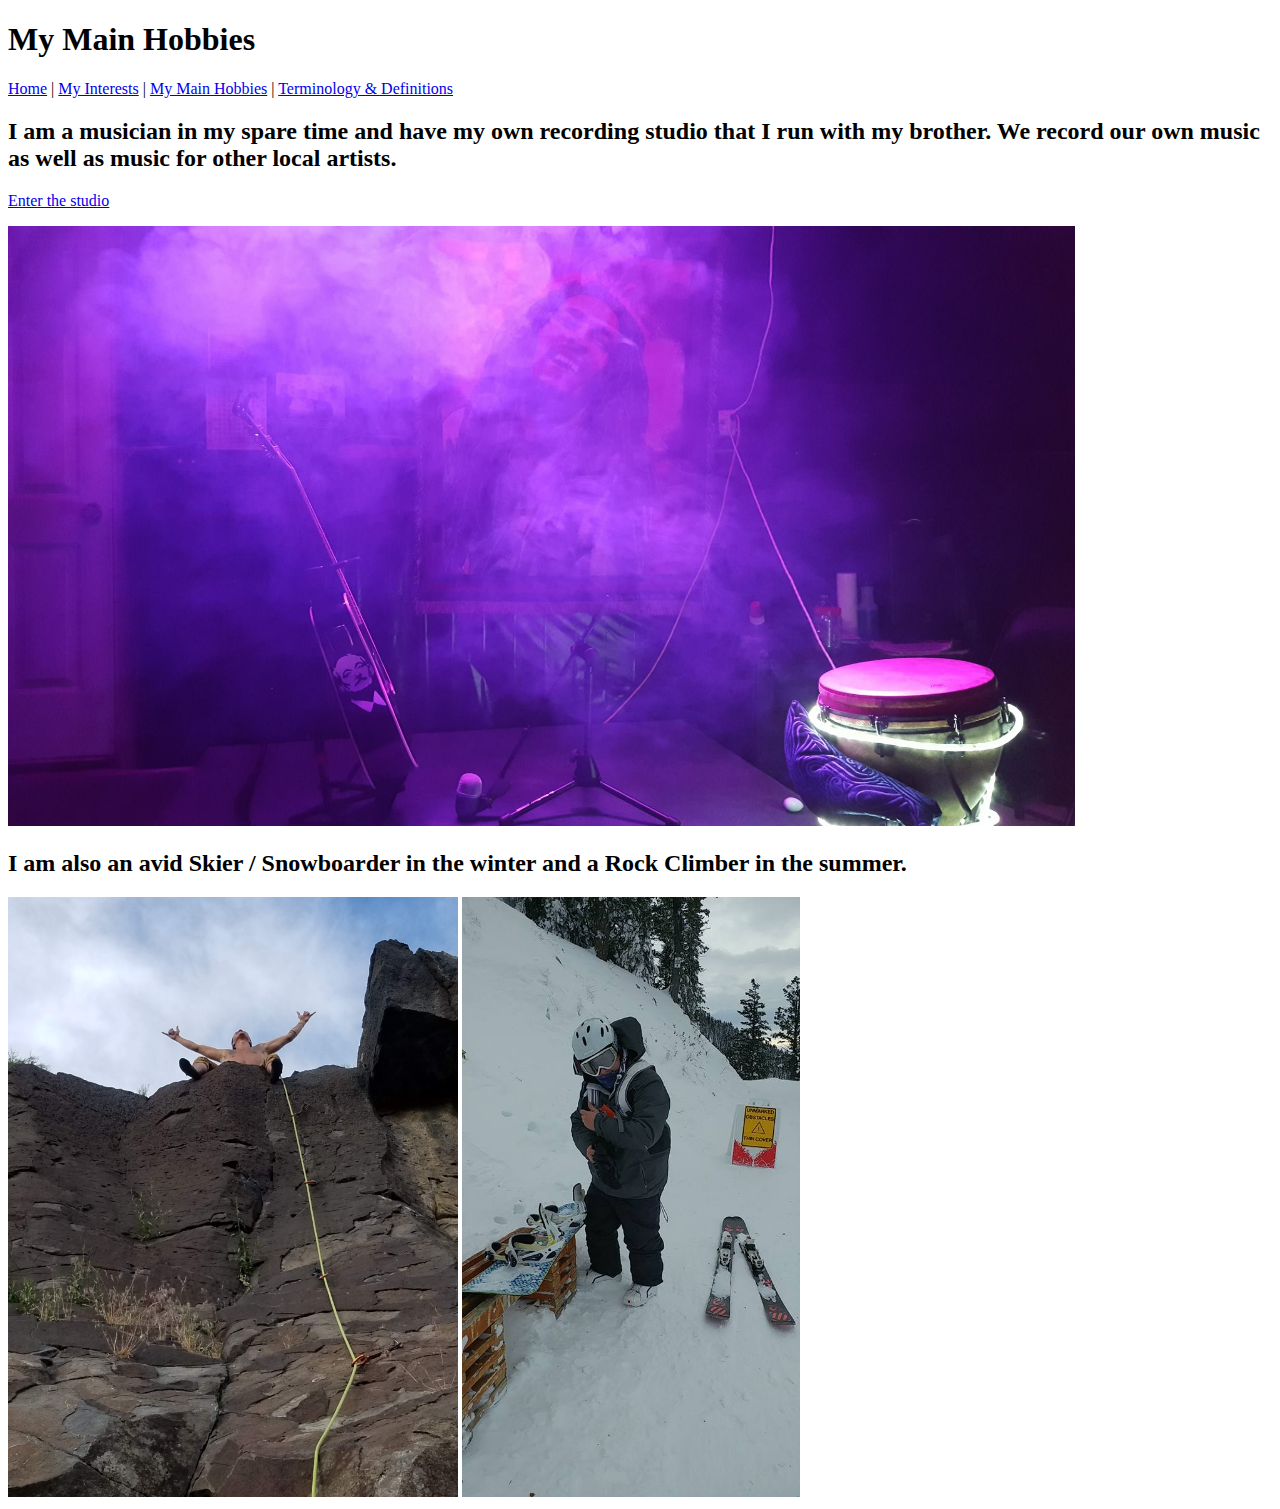
==== pages/hobbies.html @ 1403b23e "first-commit" ====
<!DOCTYPE html>
<html lang="en">

<head>
  <meta charset="UTF-8">
  <meta http-equiv="X-UA-Compatible" content="IE=edge">
  <meta name="viewport" content="width=device-width, initial-scale=1.0">
  <title>Main Hobbies</title>
</head>

<body>
  <h1>My Main Hobbies</h1>
  <nav>
    <p><a href="../index.html">Home</a> | <a href="./interests.html">My Interests</a> | <a href="./hobbies.html">My Main
        Hobbies</a> | <a href="./questions.html">Terminology & Definitions</a></p>
  </nav>

  <main>
    <h2>I am a musician in my spare time and have my own recording studio that I run with my brother. We record our own
      music as well as music for other local artists.</h2>
    <a href="https://soundcloud.com/casey-sherman-72584558" target="_blank">
      <p>Enter the studio</p><img src="../images/music.jpg"
        alt="A picture of a recording studio with various instuments." height="600">
    </a>

    <h2>I am also an avid Skier / Snowboarder in the winter and a Rock Climber in the summer.</h2>
    <img src="../images/climbing.jpg" alt="An image of a man on top of a cliff looking at the sky after a sport climb."
      height="600">
    <img src="../images/skiing.jpg"
      alt="A man in a ski outfit standing near a bench at Pebble Creek Ski Resort in Idaho." height="600">
  </main>

</body>

</html>
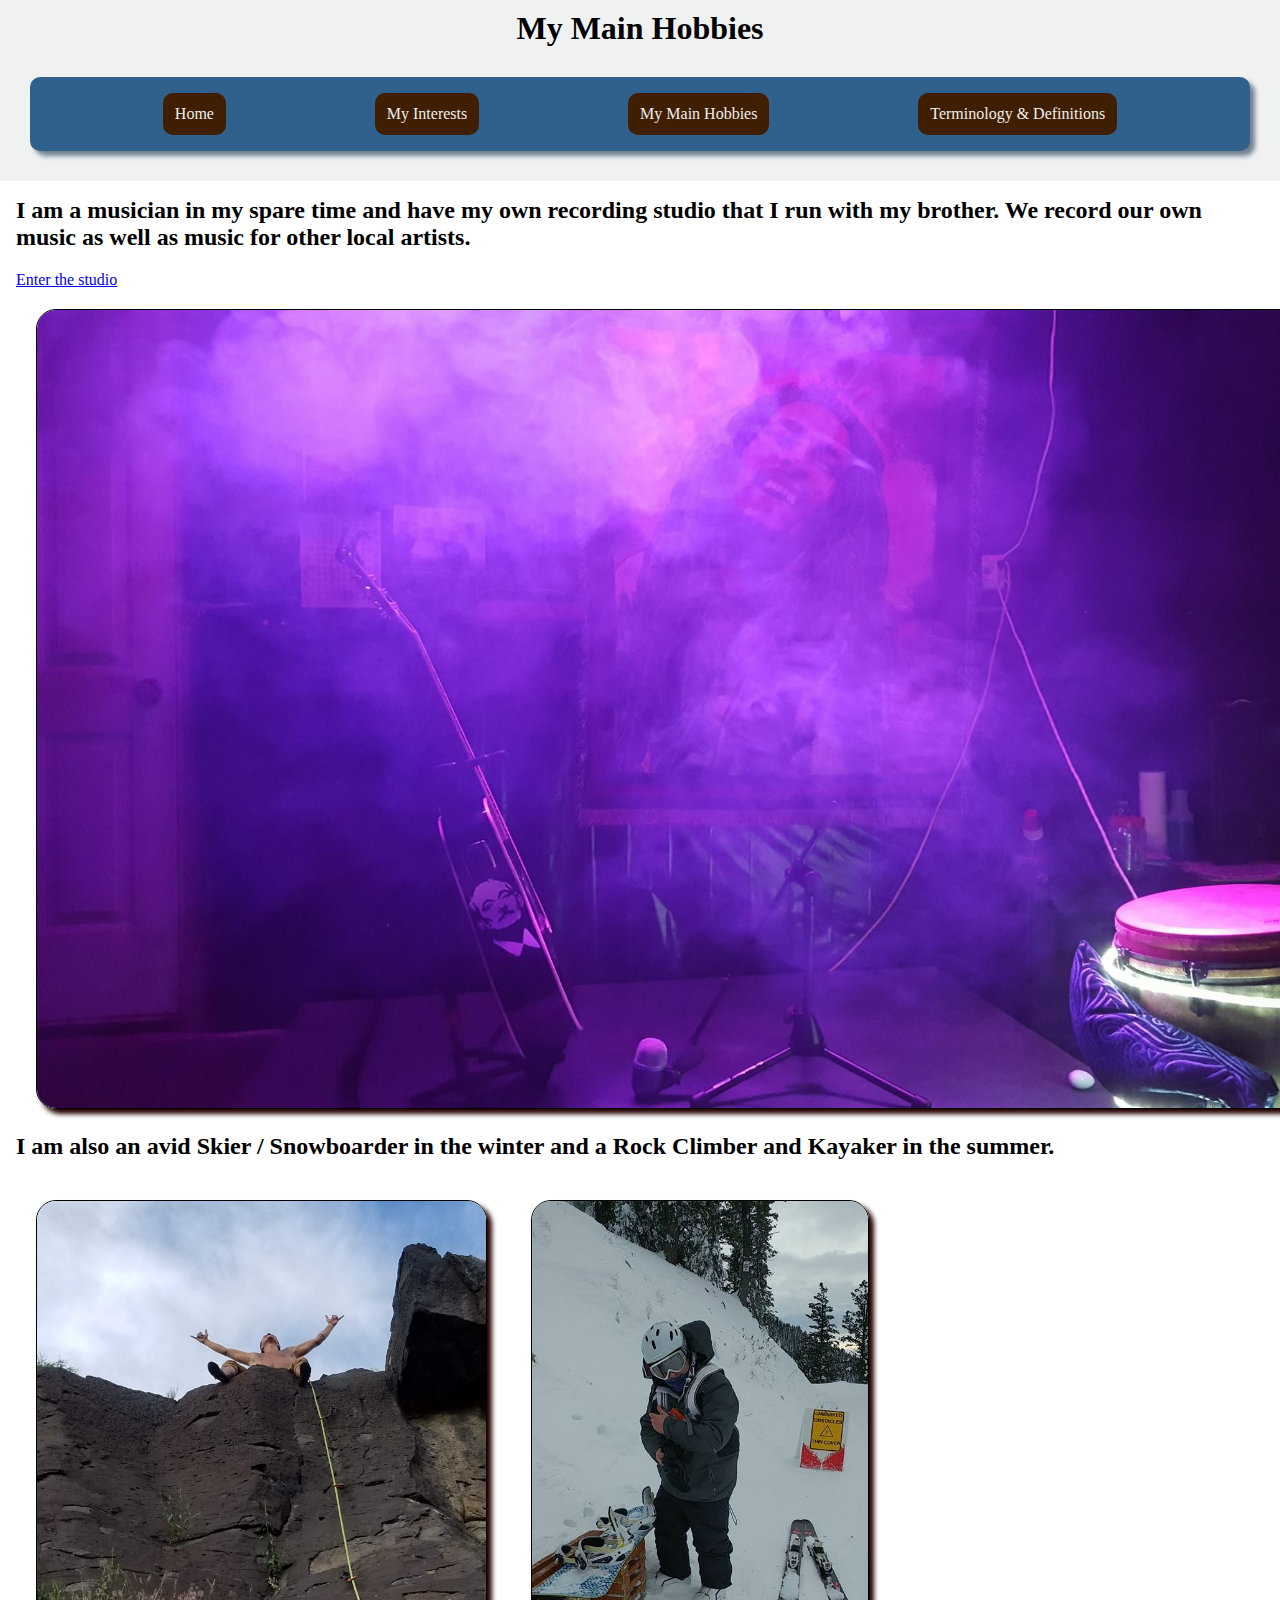
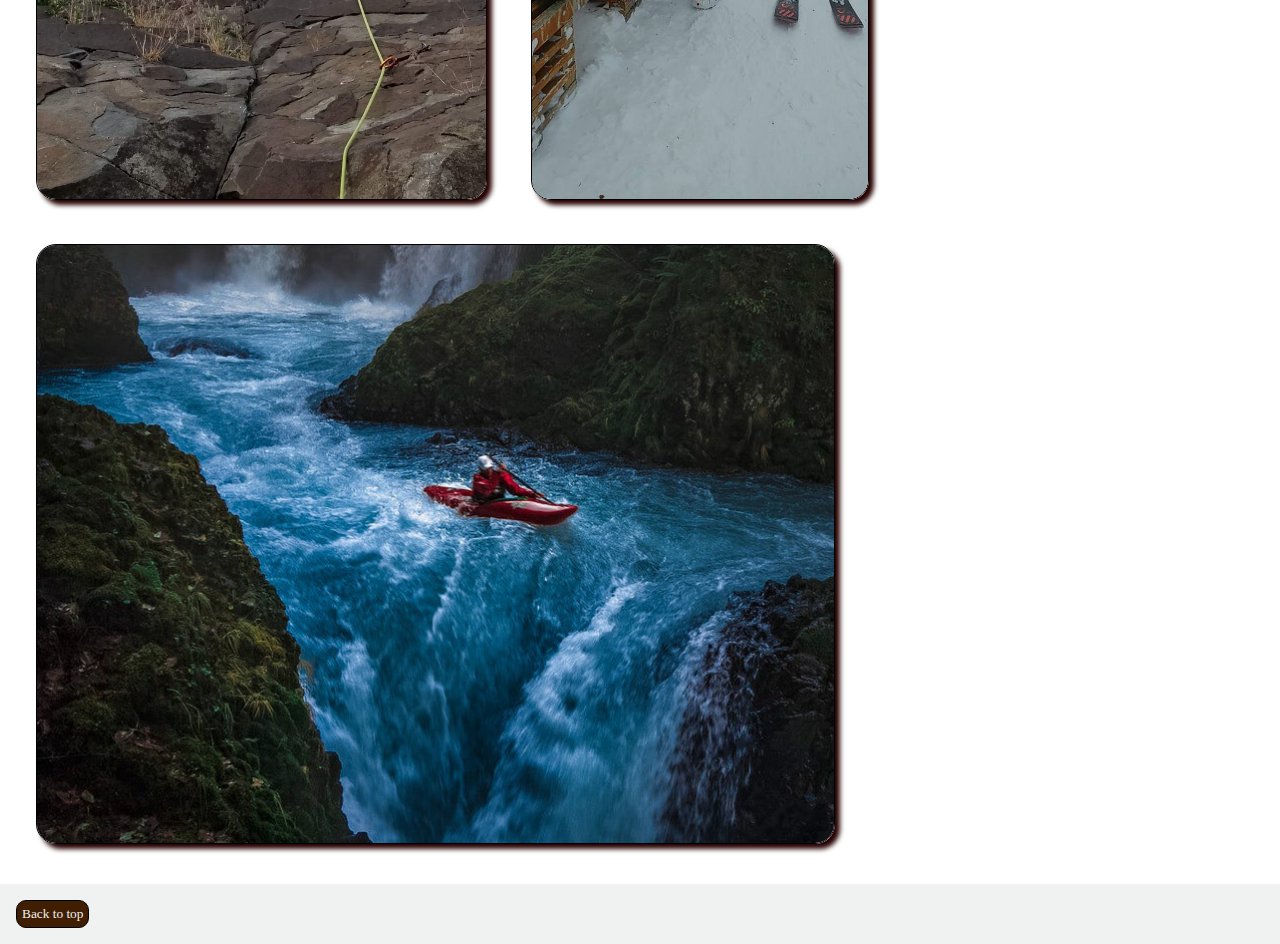
==== commit 51a9c1f1: "added css styling" ====
--- a/pages/hobbies.html
+++ b/pages/hobbies.html
@@ -5,31 +5,38 @@
   <meta charset="UTF-8">
   <meta http-equiv="X-UA-Compatible" content="IE=edge">
   <meta name="viewport" content="width=device-width, initial-scale=1.0">
+  <link rel="stylesheet" href="../css/style.css">
   <title>Main Hobbies</title>
 </head>
 
 <body>
   <h1>My Main Hobbies</h1>
   <nav>
-    <p><a href="../index.html">Home</a> | <a href="./interests.html">My Interests</a> | <a href="./hobbies.html">My Main
-        Hobbies</a> | <a href="./questions.html">Terminology & Definitions</a></p>
+    <a href="../index.html">Home</a>
+    <a href="./interests.html">My Interests</a>
+    <a href="./hobbies.html">My Main Hobbies</a>
+    <a href="./questions.html">Terminology & Definitions</a>
   </nav>
 
   <main>
     <h2>I am a musician in my spare time and have my own recording studio that I run with my brother. We record our own
       music as well as music for other local artists.</h2>
     <a href="https://soundcloud.com/casey-sherman-72584558" target="_blank">
-      <p>Enter the studio</p><img src="../images/music.jpg"
-        alt="A picture of a recording studio with various instuments." height="600">
+      <p>Enter the studio</p><img src="../links-and-images/music.jpg"
+        alt="A picture of a recording studio with various instuments." height="800">
     </a>
 
-    <h2>I am also an avid Skier / Snowboarder in the winter and a Rock Climber in the summer.</h2>
-    <img src="../images/climbing.jpg" alt="An image of a man on top of a cliff looking at the sky after a sport climb."
-      height="600">
-    <img src="../images/skiing.jpg"
+    <h2>I am also an avid Skier / Snowboarder in the winter and a Rock Climber and Kayaker in the summer.</h2>
+    <img src="../links-and-images/climbing.jpg"
+      alt="An image of a man on top of a cliff looking at the sky after a sport climb." height="600">
+    <img src="../links-and-images/skiing.jpg"
       alt="A man in a ski outfit standing near a bench at Pebble Creek Ski Resort in Idaho." height="600">
+    <img src="../links-and-images/kayak.jpg" alt="A kayaker riding over a waterfall." height="600">
   </main>
 
+  <footer>
+    <button><a href="#top">Back to top</a></button>
+  </footer>
 </body>
 
 </html>--- a/css/style.css
+++ b/css/style.css
@@ -0,0 +1,72 @@
+/* Main styling applied to all pages */
+
+* {
+  box-sizing: border-box;
+  margin: 0 auto;
+  font-family: Georgia, "Times New Roman", Times, serif;
+}
+
+body {
+  background-color: #f0f2f2;
+}
+
+h1 {
+  margin: 10px;
+  text-align: center;
+}
+
+h2 {
+  margin-bottom: 20px;
+}
+
+nav {
+  display: flex;
+  justify-content: space-evenly;
+  border-radius: 10px;
+  background-color: #30618c;
+  box-shadow: 5px 5px 5px slategrey;
+  margin: 30px;
+}
+
+nav a {
+  justify-content: space-evenly;
+  background-color: #401e01;
+  color: #eee;
+  border-radius: 10px;
+  padding: 12px;
+  margin: 1rem;
+  text-decoration: none;
+  transition: 0.2s ease-in;
+}
+
+nav a:hover {
+  padding: 14px;
+}
+
+main {
+  background-color: #fff;
+  padding: 1rem;
+}
+
+img {
+  border: 1px solid #000;
+  border-radius: 20px;
+  box-shadow: 5px 5px 5px #260101;
+  margin: 20px;
+}
+
+footer button {
+  border: 1px solid black;
+  background-color: #401e01;
+  border-radius: 10px;
+  padding: 5px;
+}
+
+footer a {
+  text-decoration: none;
+  color: #eee;
+}
+
+footer {
+  padding: 1rem;
+}
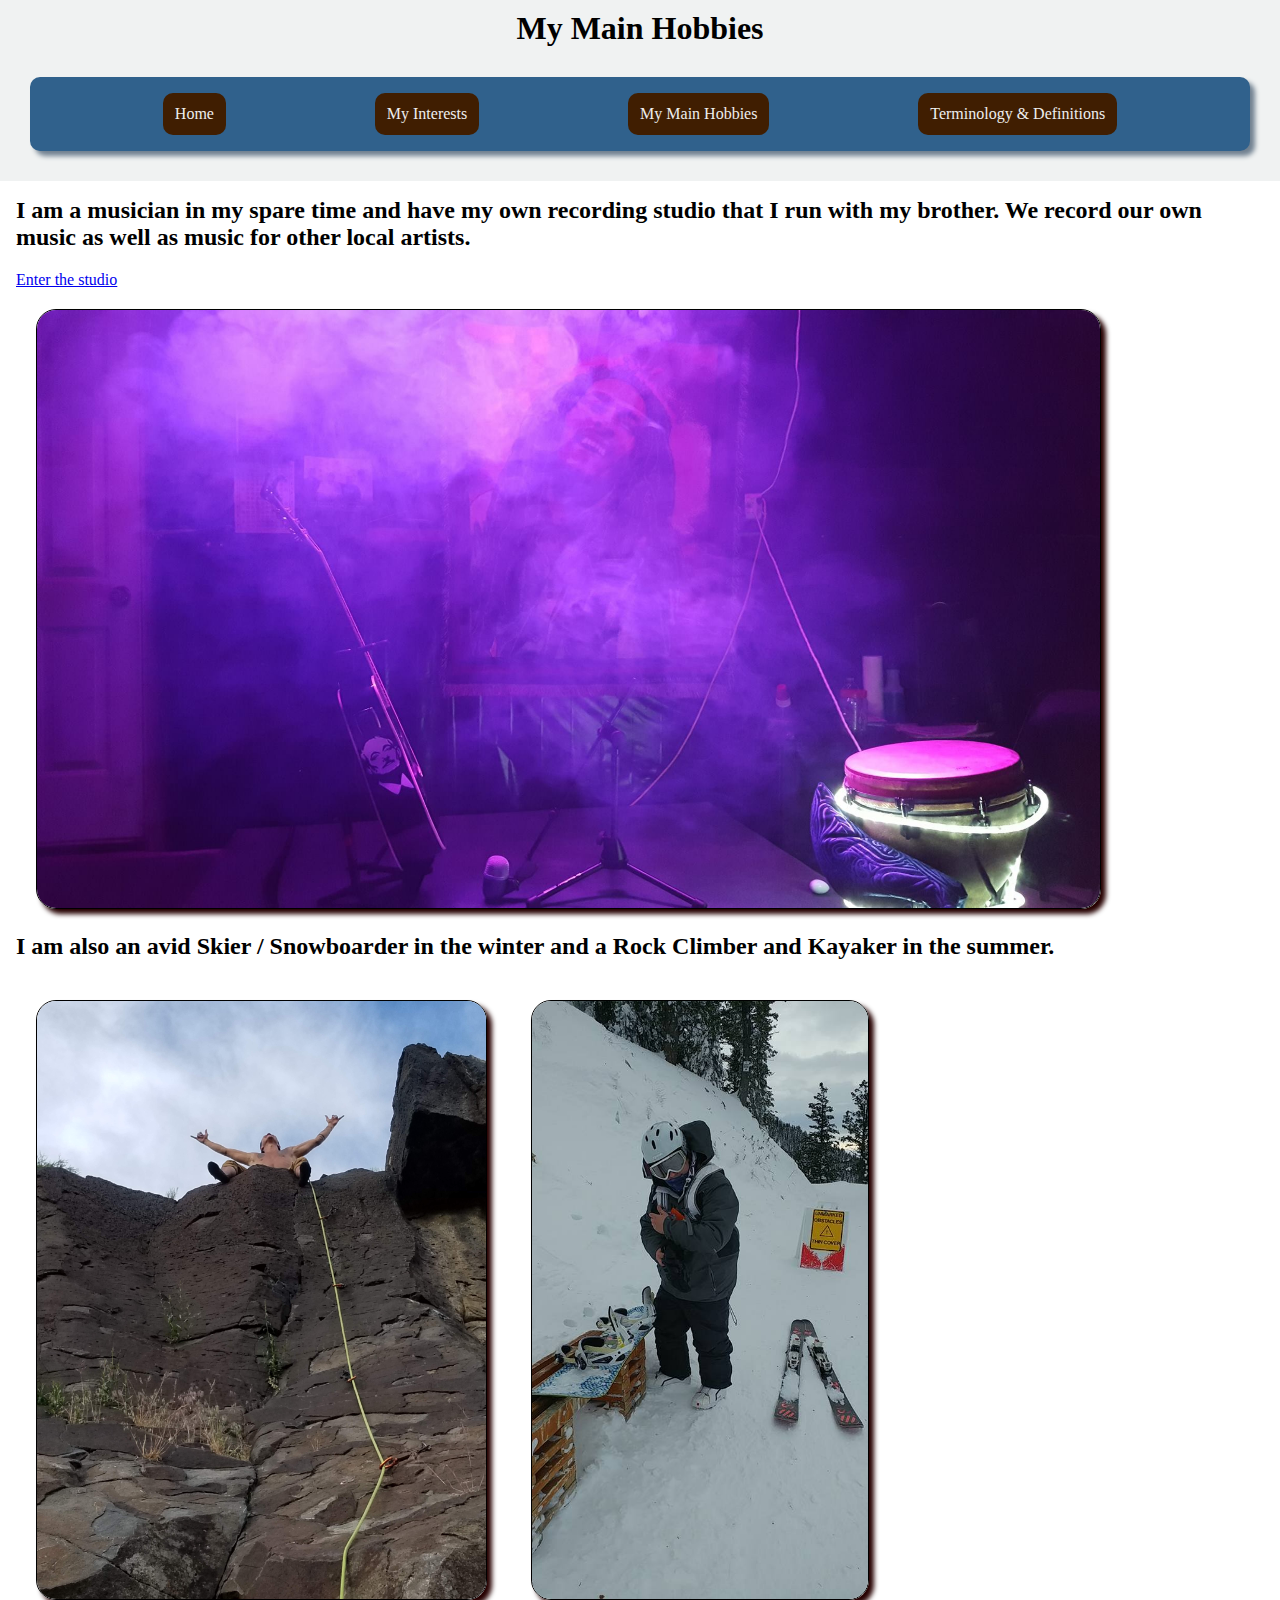
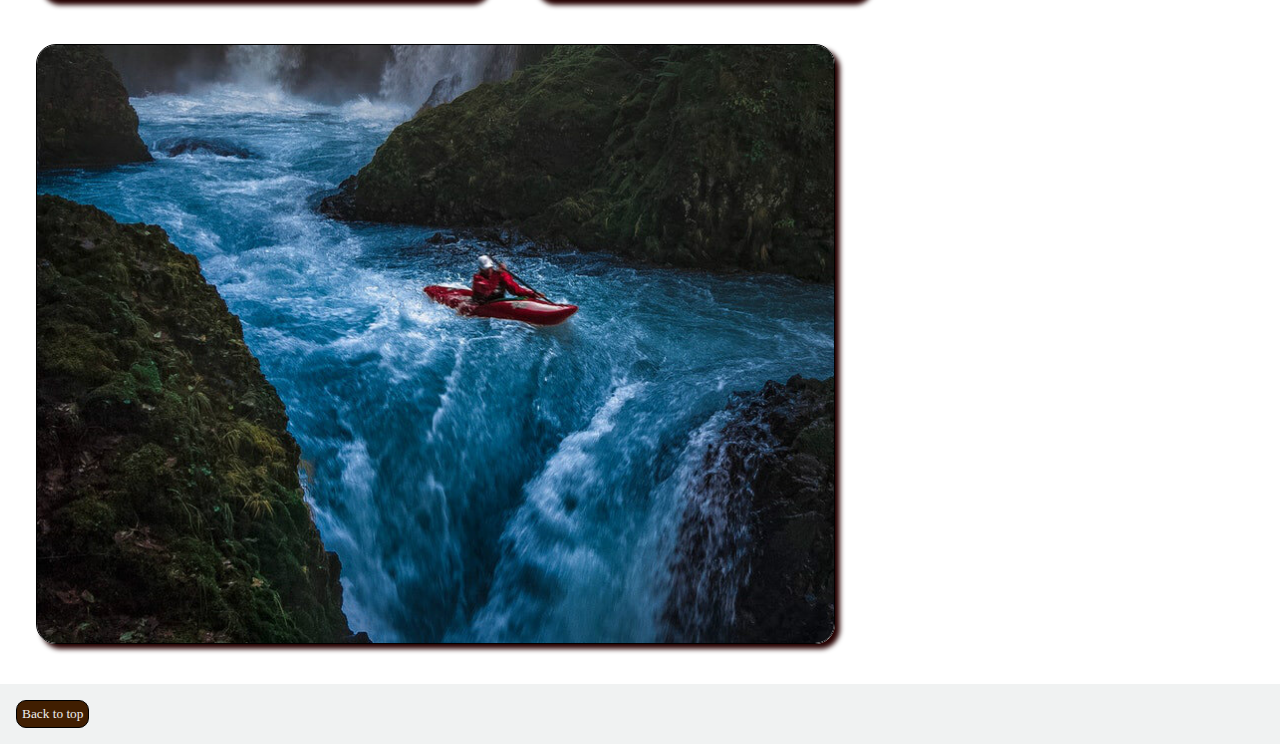
==== commit 4fe99b87: "chaged the studio image size" ====
--- a/pages/hobbies.html
+++ b/pages/hobbies.html
@@ -23,7 +23,7 @@
       music as well as music for other local artists.</h2>
     <a href="https://soundcloud.com/casey-sherman-72584558" target="_blank">
       <p>Enter the studio</p><img src="../links-and-images/music.jpg"
-        alt="A picture of a recording studio with various instuments." height="800">
+        alt="A picture of a recording studio with various instuments." height="600">
     </a>
 
     <h2>I am also an avid Skier / Snowboarder in the winter and a Rock Climber and Kayaker in the summer.</h2>
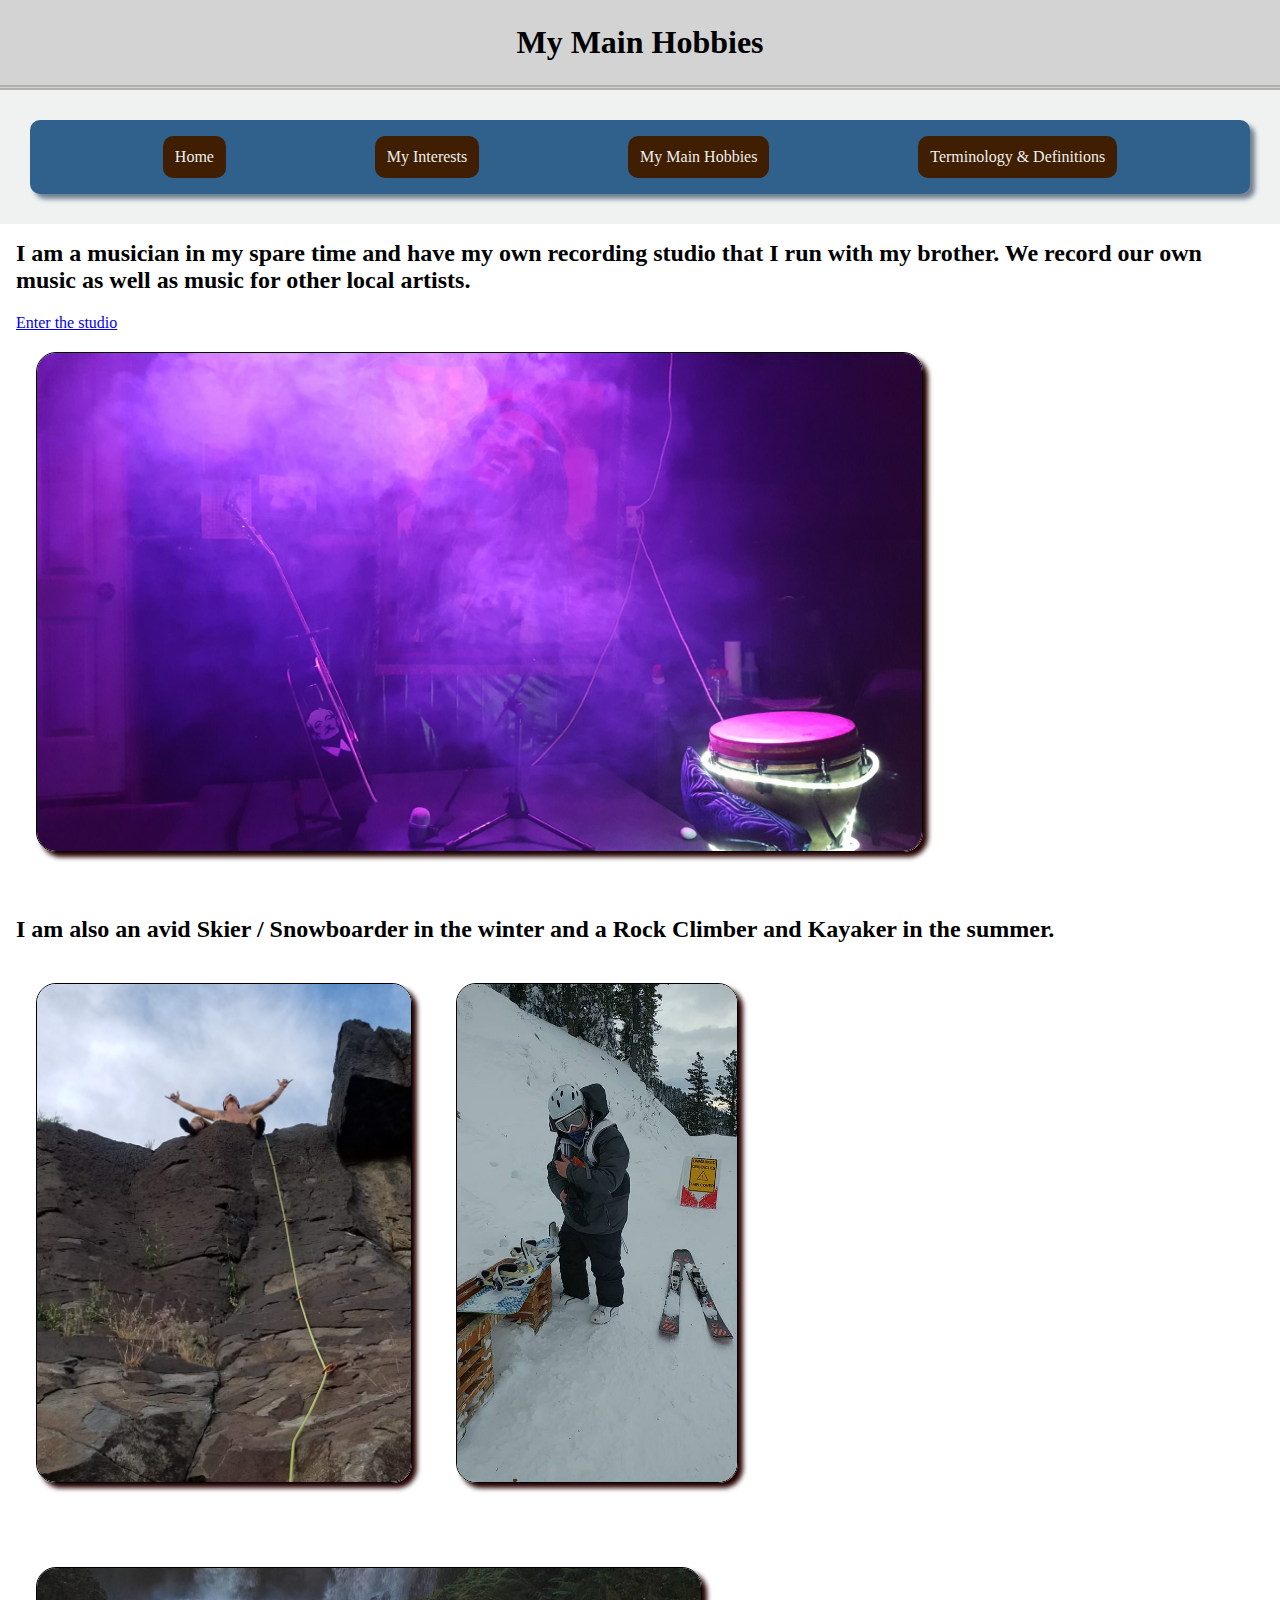
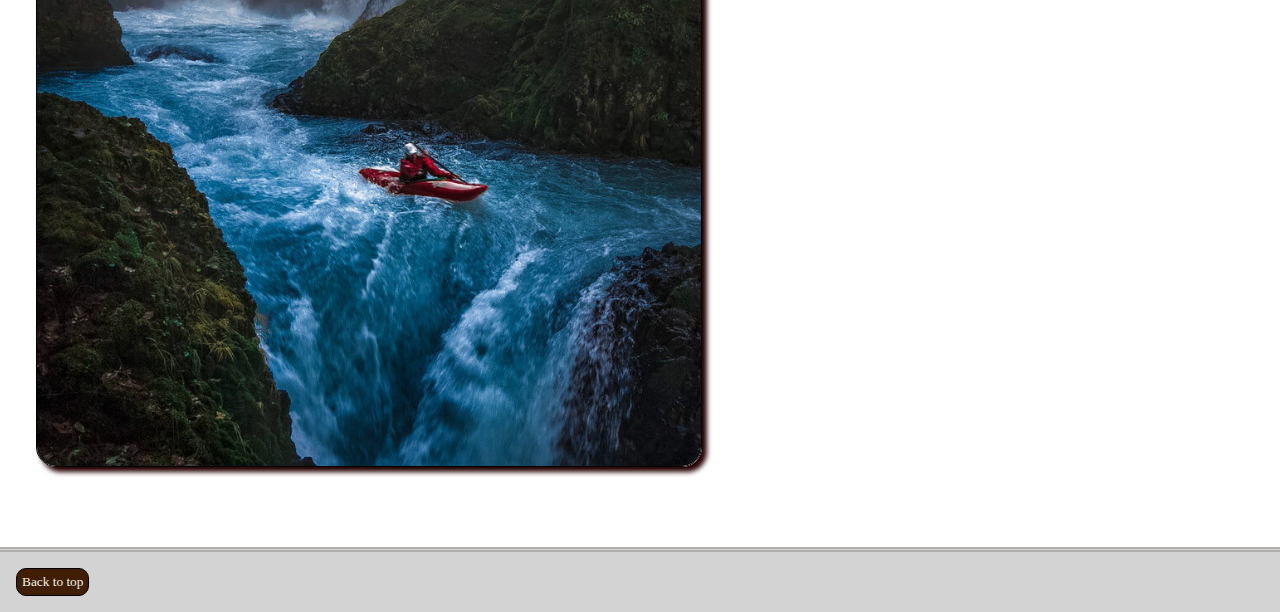
==== commit d9b4abd0: "edited the css files and added css quesiton sheet." ====
--- a/pages/hobbies.html
+++ b/pages/hobbies.html
@@ -6,32 +6,36 @@
   <meta http-equiv="X-UA-Compatible" content="IE=edge">
   <meta name="viewport" content="width=device-width, initial-scale=1.0">
   <link rel="stylesheet" href="../css/style.css">
+  <link rel="stylesheet" href="../css/hobbies.css">
   <title>Main Hobbies</title>
 </head>
 
 <body>
-  <h1>My Main Hobbies</h1>
+  <header>
+    <h1>My Main Hobbies</h1>
+  </header>
+
   <nav>
     <a href="../index.html">Home</a>
     <a href="./interests.html">My Interests</a>
-    <a href="./hobbies.html">My Main Hobbies</a>
+    <a href="#">My Main Hobbies</a>
     <a href="./questions.html">Terminology & Definitions</a>
   </nav>
 
-  <main>
+  <main id="hobbies-main">
     <h2>I am a musician in my spare time and have my own recording studio that I run with my brother. We record our own
       music as well as music for other local artists.</h2>
     <a href="https://soundcloud.com/casey-sherman-72584558" target="_blank">
       <p>Enter the studio</p><img src="../links-and-images/music.jpg"
-        alt="A picture of a recording studio with various instuments." height="600">
+        alt="A picture of a recording studio with various instuments.">
     </a>
 
     <h2>I am also an avid Skier / Snowboarder in the winter and a Rock Climber and Kayaker in the summer.</h2>
     <img src="../links-and-images/climbing.jpg"
-      alt="An image of a man on top of a cliff looking at the sky after a sport climb." height="600">
+      alt="An image of a man on top of a cliff looking at the sky after a sport climb.">
     <img src="../links-and-images/skiing.jpg"
-      alt="A man in a ski outfit standing near a bench at Pebble Creek Ski Resort in Idaho." height="600">
-    <img src="../links-and-images/kayak.jpg" alt="A kayaker riding over a waterfall." height="600">
+      alt="A man in a ski outfit standing near a bench at Pebble Creek Ski Resort in Idaho.">
+    <img src="../links-and-images/kayak.jpg" alt="A kayaker riding over a waterfall.">
   </main>
 
   <footer>
--- a/css/style.css
+++ b/css/style.css
@@ -10,9 +10,11 @@
   background-color: #f0f2f2;
 }
 
-h1 {
-  margin: 10px;
+header {
   text-align: center;
+  border-bottom: 5px double #b0afae;
+  padding: 1.5rem;
+  background-color: #d3d3d3;
 }
 
 h2 {
@@ -69,4 +71,6 @@
 
 footer {
   padding: 1rem;
+  background-color: #d3d3d3;
+  border-top: 5px double #b0afae;
 }
--- a/css/hobbies.css
+++ b/css/hobbies.css
@@ -0,0 +1,5 @@
+img {
+  height: 500px;
+  width: auto;
+  margin-bottom: 60px;
+}
